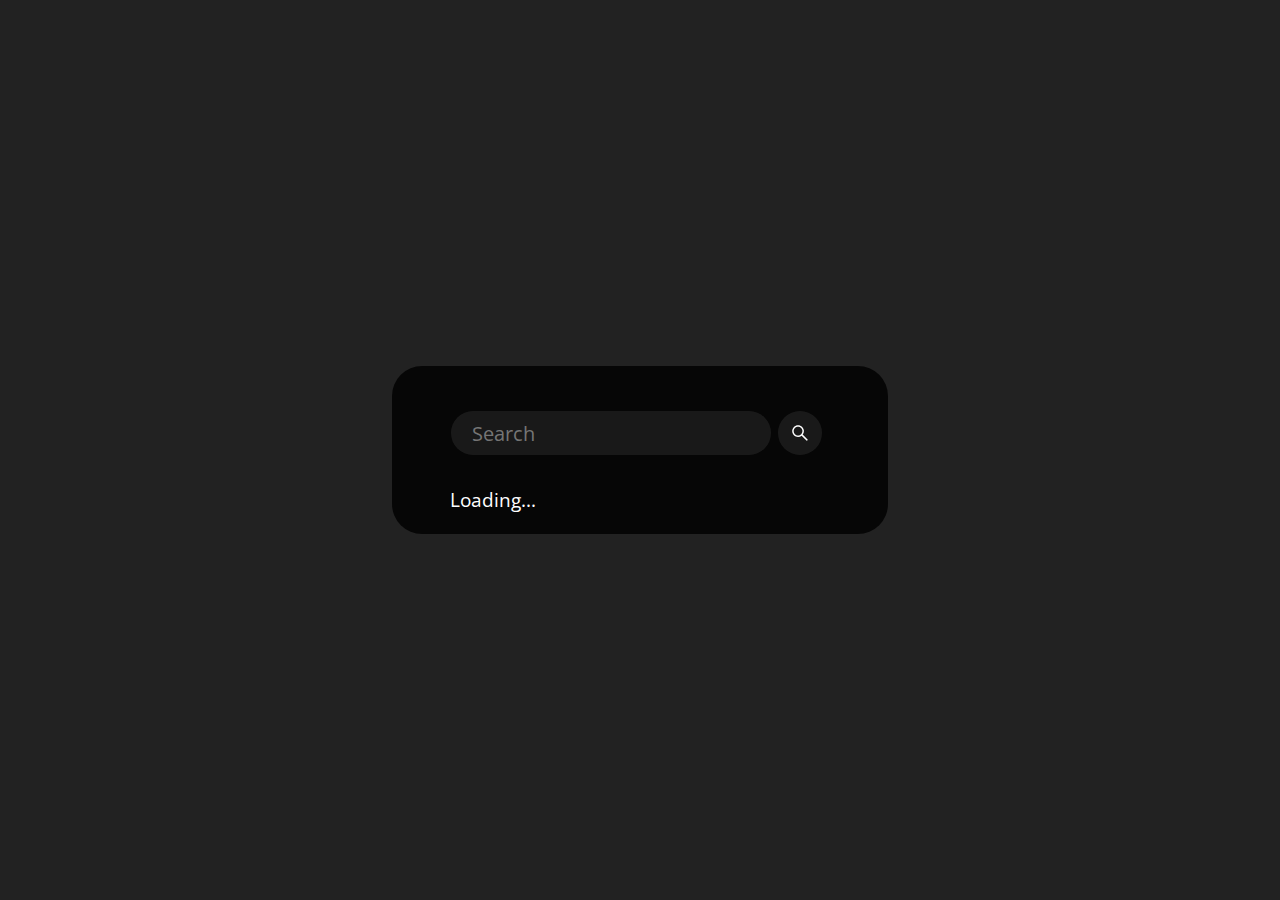
==== index.html @ 1002d092 "update index.html script.js style.css" ====
<html lang="en">
<head>
    <meta charset="UTF-8">
    <meta http-equiv="X-UA-Compatible" content="IE=edge">
    <meta name="viewport" content="width=device-width, initial-scale=1.0">
    <title>Weather App Yo!</title>
    <link rel="preconnect" href="https://fonts.googleapis.com">
    <link rel="preconnect" href="https://fonts.gstatic.com" crossorigin>
    <link href="https://fonts.googleapis.com/css2?family=Open+Sans&display=swap" rel="stylesheet">
    <link rel="stylesheet" href="style.css">
    <script src="script.js" defer></script>
</head>
<body>
    <div class="card">
        <div class="search">
            <input type="text" class="search-bar" placeholder="Search">
            <button><svg stroke="currentColor" fill="currentColor" stroke-width="0" viewBox="0 0 1024 1024" height="1.5em" width="1.5em"
                xmlns="http://www.w3.org/2000/svg">
                <path
                    d="M909.6 854.5L649.9 594.8C690.2 542.7 712 479 712 412c0-80.2-31.3-155.4-87.9-212.1-56.6-56.7-132-87.9-212.1-87.9s-155.5 31.3-212.1 87.9C143.2 256.5 112 331.8 112 412c0 80.1 31.3 155.5 87.9 212.1C256.5 680.8 331.8 712 412 712c67 0 130.6-21.8 182.7-62l259.7 259.6a8.2 8.2 0 0 0 11.6 0l43.6-43.5a8.2 8.2 0 0 0 0-11.6zM570.4 570.4C528 612.7 471.8 636 412 636s-116-23.3-158.4-65.6C211.3 528 188 471.8 188 412s23.3-116.1 65.6-158.4C296 211.3 352.2 188 412 188s116.1 23.2 158.4 65.6S636 352.2 636 412s-23.3 116.1-65.6 158.4z">
                </path>
            </svg></button>
        </div>
        <div class="weather loading">
            <h2 class="city">Weather in Nairobi</h2>
            <h1 class="temp">51°C</h1>
            <div class="flex">
                <img src="https://openweathermap.org/img/wn/04n.png" alt="" class="icon" />
                <div class="description">Cloudy</div>
            </div>
            <div class="humidity">Humidity: 60%</div>
            <div class="wind">Wind speed: 6.2 km/h</div>
        </div>
    </div>
</body>
</html>
---- style.css ----
body {
    display: flex;
    justify-content: center;
    align-items: center;
    height: 100vh;
    margin: 0;
    font-family: 'Open Sans', sans-serif;
    background: #222;
    background-image: url('https://source.unsplash.com/1600x900/?landscape');
    font-size: 120%;
}

.card {
    background: #000000d0;
    color: white;
    padding: 2em;
    border-radius: 30px;
    width: 100%;
    max-width: 420px;
    margin: 1em;
}

.search {
    display: flex;
    align-items: center;
    justify-content: center;
}

button {
    margin: 0.5em;
    border-radius: 50%;
    border: none;
    height: 44px;
    width: 44px;
    outline: none;
    background: #7c7c7c2b;
    color: white;
    cursor: pointer;
    transition: 0.2s ease-in-out;
}

input.search-bar {
    border: none;
    outline: none;
    padding: 0.4em 1em;
    border-radius: 24px;
    background: #7c7c7c2b;
    color: white;
    font-family: inherit;
    font-size: 105%;
    width: calc(100% - 100px);
}

button:hover {
    background: #7c7c7c6b;
}

h1.temp {
    margin: 0;
    margin-bottom: 0.4em;
}

.flex {
    display: flex;
    align-items: center;
}

.description {
    text-transform: capitalize;
    margin-left: 8px;
}

.weather.loading {
    visibility: hidden;
    max-height: 10px;
    position: relative;
}

.weather.loading:after {
    visibility: visible;
    content: "Loading...";
    color: white;
    position: absolute;
    top: 0;
    left: 20px;
}
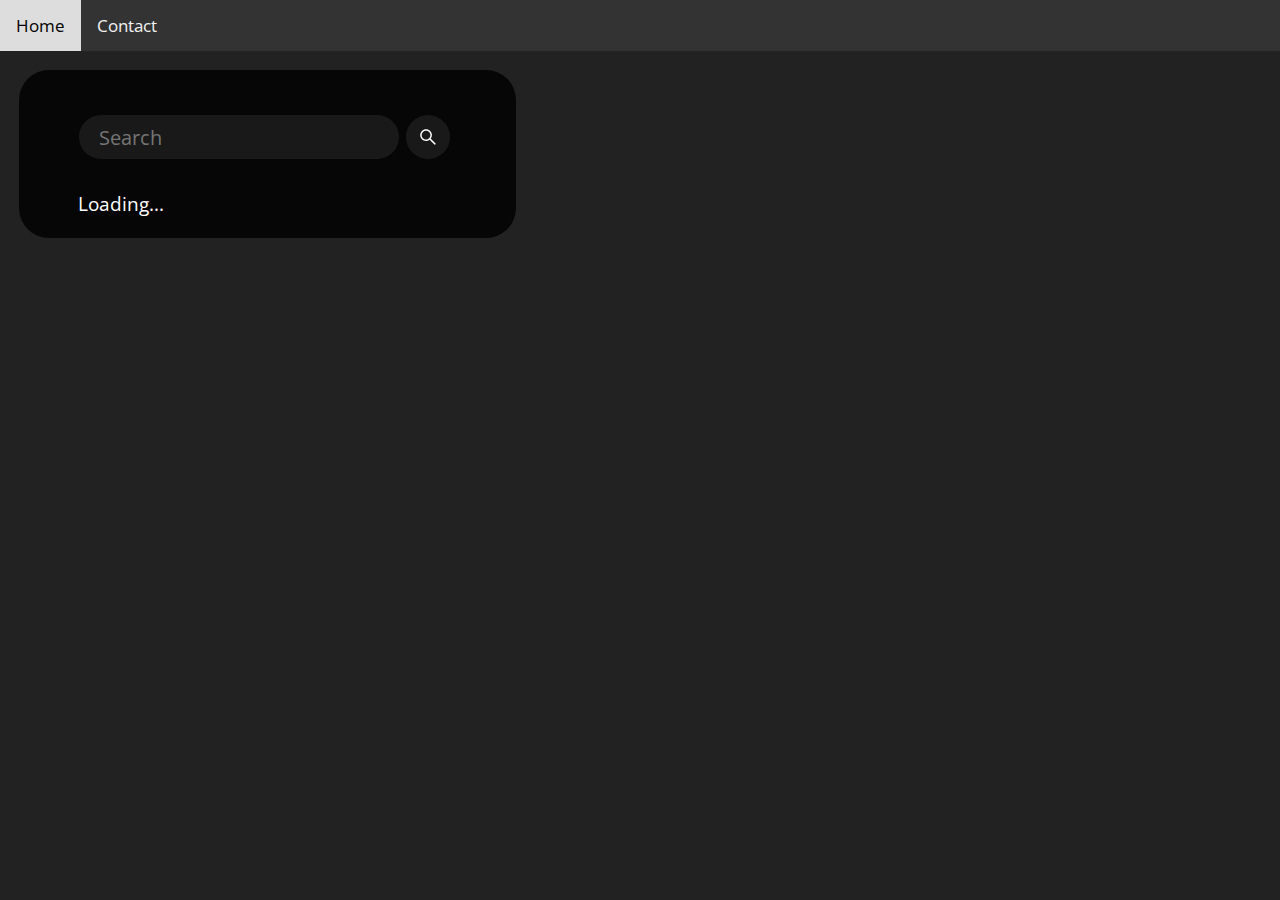
==== commit c6ba10e9: "add contact.html" ====
--- a/index.html
+++ b/index.html
@@ -11,6 +11,12 @@
     <script src="script.js" defer></script>
 </head>
 <body>
+    <div class="container">
+        <div class="topnav">
+            <a href="index.html">Home</a>
+            <a href="contact.html">Contact</a>
+        </div>
+    </div>
     <div class="card">
         <div class="search">
             <input type="text" class="search-bar" placeholder="Search">
--- a/style.css
+++ b/style.css
@@ -1,5 +1,36 @@
+@import url('https://fonts.googleapis.com/css2?family=Open+Sans&display=swap');
+
+/* Add a black background color to the top navigation */
+.topnav {
+    background-color: #333;
+    overflow: hidden;
+}
+
+/* Style the links inside the navigation bar */
+.topnav a {
+    float: left;
+    font-family: 'Open Sans', sans-serif;
+    color: #f2f2f2;
+    text-align: center;
+    padding: 14px 16px;
+    text-decoration: none;
+    font-size: 17px;
+}
+
+/* Change the color of links on hover */
+.topnav a:hover {
+    background-color: #ddd;
+    color: black;
+}
+
+/* Add a color to the active/current link */
+.topnav a.active {
+    background-color: #04AA6D;
+    color: white;
+}
+
 body {
-    display: flex;
+    /* display: flex; */
     justify-content: center;
     align-items: center;
     height: 100vh;
